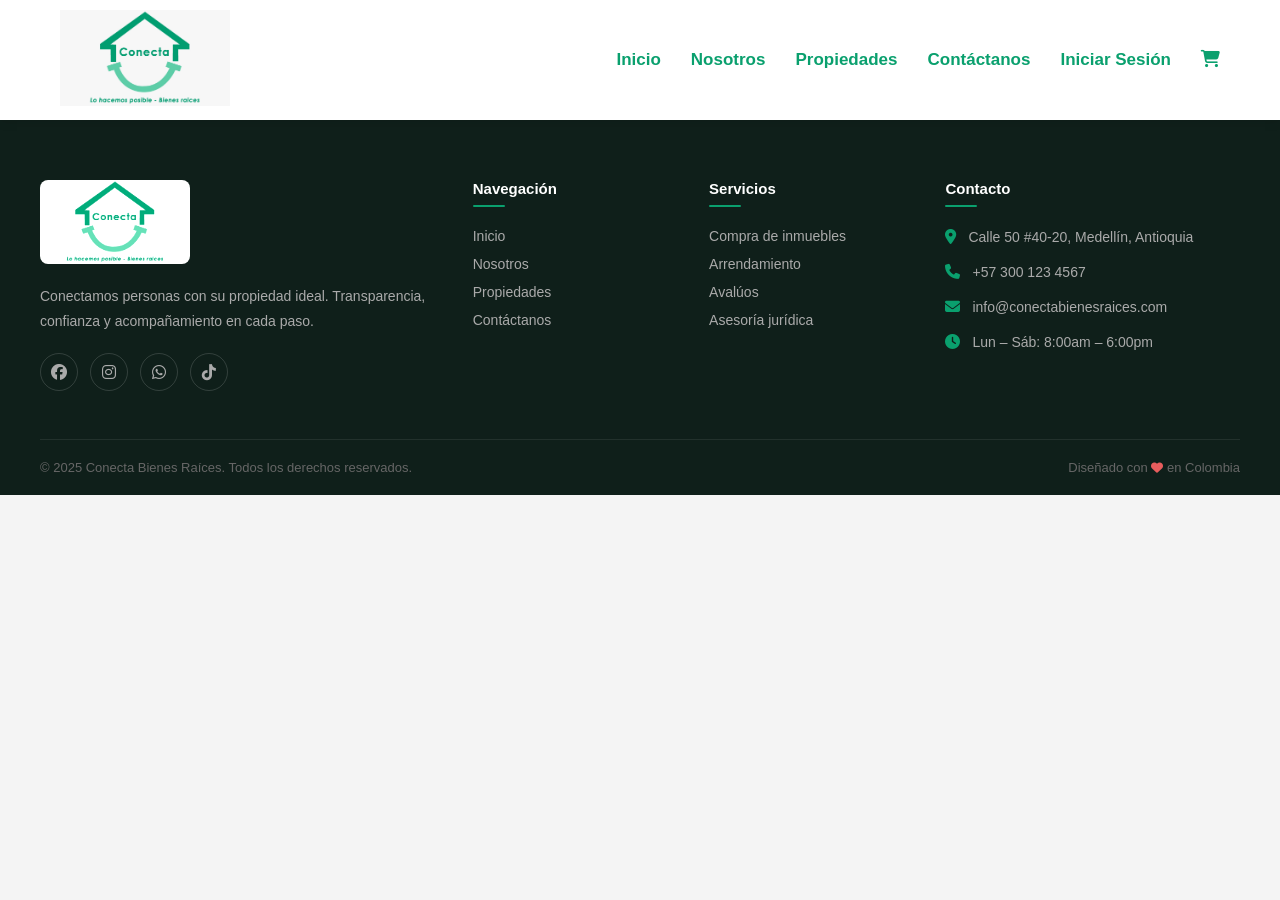
==== nosotros.html @ 2fdbe21c "first commit" ====
<!DOCTYPE html>
<html lang="es">

<head>
    <meta charset="UTF-8">
    <meta name="viewport" content="width=device-width, initial-scale=1.0">
    <title>Conecta Bienes Raíces</title>

    <!-- CSS -->
    <link rel="stylesheet" href="/Contactanos/contactanos.css">
    <!-- GLOBAL -->
    <link rel="stylesheet" href="/Assets/global.css">
    <!-- ICONOS -->
    <link rel="stylesheet"
        href="https://cdnjs.cloudflare.com/ajax/libs/font-awesome/6.5.1/css/all.min.css">
    <!--Favicon-->
    <link rel="icon" href="/Assets/IMG/Logo.jpeg" type="image/x-icon">
</head>

<body>
<!--Navbar-->
<div id="navbar"></div>

<!--Aqui va el contenido de la página de "Nosotros"-->



<!-- FOOTER -->
<div id="footer"></div>
<!--Script nosotros-->    
<script src="nosotros.js"></script>  
<!--Script global--> 
<script src="/Assets/global.js"></script>
</body>
</html>
---- Contactanos/contactanos.css ----
* {
margin: 0;
    padding: 0;
    box-sizing: border-box;
    font-family: Arial, Helvetica, sans-serif;
}

body {
    background: #f4f4f4;
}

/* WHATSAPP FLOTANTE */
.whatsapp-flotante {
    position: fixed;
    bottom: 30px;
    right: 30px;
    width: 58px;
    height: 58px;
    background: #25d366;
    color: white;
    border-radius: 50%;
    display: flex;
    align-items: center;
    justify-content: center;
    font-size: 30px;
    box-shadow: 0 4px 16px rgba(37, 211, 102, 0.45);
    text-decoration: none;
    z-index: 9999;
    transition: transform 0.3s, box-shadow 0.3s;
    animation: waPulse 2s infinite;
}

.whatsapp-flotante:hover {
    transform: scale(1.12);
    box-shadow: 0 6px 24px rgba(37, 211, 102, 0.6);
}

/* ANIMACIÓN PULSO */
@keyframes waPulse {
    0%   { box-shadow: 0 0 0 0 rgba(37, 211, 102, 0.5); }
    70%  { box-shadow: 0 0 0 14px rgba(37, 211, 102, 0); }
    100% { box-shadow: 0 0 0 0 rgba(37, 211, 102, 0); }
}

.section-wrapper {
  background: #ffffff;
  border-radius: 16px;
  border: 1px solid #e2e0d8;
  max-width: 860px;
  width: calc(100% - 40px);   /* respeta padding lateral */
  overflow: hidden;
  box-shadow: 0 2px 24px rgba(0,0,0,0.06);
  margin: 60px auto 60px;     /* ← esto es lo que faltaba */
}

    /* ── TOP: photo + info ── */
    .top-grid {
      display: grid;
      grid-template-columns: 1fr 1fr;
    }

    .photo-side {
      background: linear-gradient(160deg, #1e3a2f 0%, #2d5a45 60%, #3a7a5c 100%);
      min-height: 300px;
      display: flex;
      align-items: center;
      justify-content: center;
    }

    .photo-side img {
      width: 100%;
      height: 100%;
      object-fit: cover;
      display: block;
    }

    .photo-placeholder {
      display: flex;
      flex-direction: column;
      align-items: center;
      gap: 12px;
      opacity: 0.35;
    }

    .photo-placeholder svg {
      width: 72px;
      height: 72px;
      stroke: #fff;
      fill: none;
      stroke-width: 1.5;
      stroke-linecap: round;
      stroke-linejoin: round;
    }

    .photo-placeholder span {
      color: #fff;
      font-size: 13px;
      letter-spacing: 0.06em;
    }

    .info-side {
      padding: 40px 36px;
      display: flex;
      flex-direction: column;
      justify-content: center;
      gap: 22px;
    }

    .info-title {
      font-family: 'Playfair Display', serif;
      font-size: 26px;
      font-weight: 600;
      color: #1a1a18;
      line-height: 1.2;
      margin-bottom: 4px;
    }

    .contact-row {
      display: flex;
      align-items: flex-start;
      gap: 14px;
    }

    .contact-icon {
      width: 40px;
      height: 40px;
      border-radius: 50%;
      border: 1px solid #e2e0d8;
      background: #f5f4f0;
      display: flex;
      align-items: center;
      justify-content: center;
      flex-shrink: 0;
    }

    .contact-icon svg {
      width: 20px;
      height: 20px;
      stroke: #1a5c3a;
      fill: none;
      stroke-width: 1.8;
      stroke-linecap: round;
      stroke-linejoin: round;
    }

    .contact-text strong {
      display: block;
      font-size: 13px;
      font-weight: 500;
      color: #1a1a18;
      margin-bottom: 2px;
    }

    .contact-text span {
      font-size: 13px;
      color: #6b6a66;
      line-height: 1.6;
    }

    /* ── DIVIDER ── */
    .divider {
      height: 1px;
      background: #e2e0d8;
      margin: 0 36px;
    }

    /* ── FORM SECTION ── */
    .form-section {
      padding: 32px 36px 36px;
    }

    .form-title {
      font-family: 'Playfair Display', serif;
      font-size: 19px;
      font-weight: 500;
      color: #1a1a18;
      text-align: center;
      margin-bottom: 24px;
      display: flex;
      align-items: center;
      justify-content: center;
      gap: 10px;
    }

    .form-title::before,
    .form-title::after {
      content: '';
      display: inline-block;
      width: 8px;
      height: 8px;
      border-radius: 50%;
      background: #1a5c3a;
      flex-shrink: 0;
    }

    .fields-row {
      display: grid;
      grid-template-columns: repeat(4, 1fr);
      gap: 12px;
      margin-bottom: 12px;
    }

    .form-input,
    .form-textarea {
      width: 100%;
      padding: 10px 14px;
      font-family: 'DM Sans', sans-serif;
      font-size: 14px;
      color: #1a1a18;
      background: #ffffff;
      border: 1px solid #d4d2ca;
      border-radius: 8px;
      outline: none;
      transition: border-color 0.15s, box-shadow 0.15s;
    }

    .form-input::placeholder,
    .form-textarea::placeholder {
      color: #aba9a2;
    }

    .form-input:focus,
    .form-textarea:focus {
      border-color: #1a5c3a;
      box-shadow: 0 0 0 3px rgba(26, 92, 58, 0.1);
    }

    .form-textarea {
      resize: vertical;
      min-height: 100px;
      margin-bottom: 16px;
      display: block;
    }

    .form-footer {
      display: flex;
      align-items: center;
      justify-content: space-between;
      gap: 12px;
      flex-wrap: wrap;
    }

    .checkbox-label {
      display: flex;
      align-items: center;
      gap: 10px;
      font-size: 13px;
      color: #6b6a66;
      cursor: pointer;
      user-select: none;
    }

    .checkbox-label input[type="checkbox"] {
      width: 16px;
      height: 16px;
      accent-color: #1a5c3a;
      cursor: pointer;
      flex-shrink: 0;
    }

    .submit-btn {
      padding: 11px 28px;
      background: #1a5c3a;
      color: #ffffff;
      border: none;
      border-radius: 8px;
      font-family: 'DM Sans', sans-serif;
      font-size: 14px;
      font-weight: 500;
      cursor: pointer;
      transition: background 0.15s, transform 0.1s;
      white-space: nowrap;
    }

    .submit-btn:hover {
      background: #155230;
    }

    .submit-btn:active {
      transform: scale(0.98);
    }

    /* ── RESPONSIVE ── */
    @media (max-width: 680px) {
      .top-grid {
        grid-template-columns: 1fr;
      }

      .photo-side {
        min-height: 180px;
      }

      .info-side {
        padding: 28px 24px;
      }

      .divider {
        margin: 0 24px;
      }

      .form-section {
        padding: 24px 24px 28px;
      }

      .fields-row {
        grid-template-columns: 1fr 1fr;
      }

      .form-footer {
        flex-direction: column;
        align-items: flex-start;
      }

      .submit-btn {
        width: 100%;
        text-align: center;
      }
    }

    @media (max-width: 420px) {
      .fields-row {
        grid-template-columns: 1fr;
      }
    }
---- Assets/global.css ----
* {
margin: 0;
    padding: 0;
    box-sizing: border-box;
    font-family: Arial, Helvetica, sans-serif;
}

body {
    background: #f4f4f4;
}

/* NAVBAR */
.navbar {
    width: 100%;
    background: white;
    box-shadow: 0 2px 10px rgba(0, 0, 0, 0.1);
    position: relative;
    z-index: 1000;
}

.nav-container {
    max-width: 1200px;
    margin: auto;
    padding: 10px 20px;

    display: flex;
    justify-content: space-between;
    align-items: center;
}

/* LOGO */
.logo img {
    width: 170px;
    height: auto;
}

/* MENÚ */
.nav-menu {
    display: flex;
    align-items: center;
    gap: 30px;
}

.nav-menu a {
    text-decoration: none;
    color: #0aa06e;
    font-size: 17px;
    font-weight: 600;
    transition: 0.3s;
}

.nav-menu a:hover {
    color: #067d57;
}

/* CARRITO */
.cart {
    font-size: 22px;
}
/* BOTÓN HAMBURGUESA */
.menu-toggle {
    display: none;
    font-size: 28px;
    color: #0aa06e;
    cursor: pointer;
}

/* RESPONSIVE */
@media (max-width: 768px) {

    .menu-toggle {
        display: block;
    }

    .nav-menu {
        position: absolute;
        top: 90px;
        left: 0;
        width: 100%;
                background: white;

        flex-direction: column;
        align-items: center;
        gap: 20px;

        padding: 20px 0;

        display: none;
    }

    .nav-menu.active {
        display: flex;
    }

    .logo img {
        width: 140px;
    }
}

/* WHATSAPP FLOTANTE */
.whatsapp-flotante {
    position: fixed;
    bottom: 30px;
    right: 30px;
    width: 58px;
    height: 58px;
    background: #25d366;
    color: white;
    border-radius: 50%;
    display: flex;
    align-items: center;
    justify-content: center;
    font-size: 30px;
    box-shadow: 0 4px 16px rgba(37, 211, 102, 0.45);
    text-decoration: none;
    z-index: 9999;
    transition: transform 0.3s, box-shadow 0.3s;
    animation: waPulse 2s infinite;
}

.whatsapp-flotante:hover {
    transform: scale(1.12);
    box-shadow: 0 6px 24px rgba(37, 211, 102, 0.6);
}

/* ANIMACIÓN PULSO */
@keyframes waPulse {
    0%   { box-shadow: 0 0 0 0 rgba(37, 211, 102, 0.5); }
    70%  { box-shadow: 0 0 0 14px rgba(37, 211, 102, 0); }
    100% { box-shadow: 0 0 0 0 rgba(37, 211, 102, 0); }
}


/* FOOTER */
.footer {
    background: #0f1f1a;
    color: #ccc;
    padding: 60px 20px 0;
    font-family: Arial, Helvetica, sans-serif;
}

.footer-container {
    max-width: 1200px;
    margin: 0 auto;
    display: grid;
    grid-template-columns: 2fr 1fr 1fr 1.5fr;
    gap: 40px;
    padding-bottom: 48px;
    border-bottom: 1px solid rgba(255, 255, 255, 0.08);
}

/* LOGO */
.footer-logo {
    width: 150px;
    height: auto;
    margin-bottom: 16px;
    border-radius: 8px;
    filter: brightness(1.1);
}

.footer-desc {
    font-size: 14px;
    line-height: 1.75;
    color: #aaa;
    margin-bottom: 20px;
}

/* REDES SOCIALES */
.footer-redes {
    display: flex;
    gap: 12px;
}

.footer-redes a {
    width: 38px;
    height: 38px;
    border-radius: 50%;
    border: 1px solid rgba(255, 255, 255, 0.15);
    display: flex;
    align-items: center;
    justify-content: center;
    color: #aaa;
    font-size: 16px;
    text-decoration: none;
    transition: background 0.3s, color 0.3s, border-color 0.3s;
}

.footer-redes a:hover {
    background: #0aa06e;
    color: white;
    border-color: #0aa06e;
}

/* TÍTULOS */
.footer-heading {
    font-size: 15px;
    font-weight: 700;
    color: white;
    margin-bottom: 20px;
    position: relative;
    padding-bottom: 10px;
}

.footer-heading::after {
    content: '';
    position: absolute;
    bottom: 0;
    left: 0;
    width: 32px;
    height: 2px;
    background: #0aa06e;
    border-radius: 2px;
}

/* LINKS */
.footer-links {
    list-style: none;
    display: flex;
    flex-direction: column;
    gap: 10px;
}

.footer-links a {
    text-decoration: none;
    color: #aaa;
    font-size: 14px;
    transition: color 0.25s, padding-left 0.25s;
    display: inline-block;
}

.footer-links a:hover {
    color: #0aa06e;
    padding-left: 6px;
}

/* CONTACTO */
.footer-contacto {
    list-style: none;
    display: flex;
    flex-direction: column;
    gap: 14px;
}

.footer-contacto li {
    display: flex;
    align-items: flex-start;
    gap: 12px;
    font-size: 14px;
    color: #aaa;
    line-height: 1.5;
}

.footer-contacto i {
    color: #0aa06e;
    font-size: 15px;
    margin-top: 2px;
    flex-shrink: 0;
}

/* BARRA INFERIOR */
.footer-bottom {
    max-width: 1200px;
    margin: 0 auto;
    padding: 20px 0;
    display: flex;
    justify-content: space-between;
    align-items: center;
    font-size: 13px;
    color: #666;
    flex-wrap: wrap;
    gap: 8px;
}

.footer-bottom i {
    color: #e85d5d;
    font-size: 12px;
}

/* RESPONSIVE */
@media (max-width: 900px) {
    .footer-container {
        grid-template-columns: 1fr 1fr;
    }
}

@media (max-width: 560px) {
    .footer-container {
        grid-template-columns: 1fr;
    }

    .footer-bottom {
        flex-direction: column;
        text-align: center;
    }
}
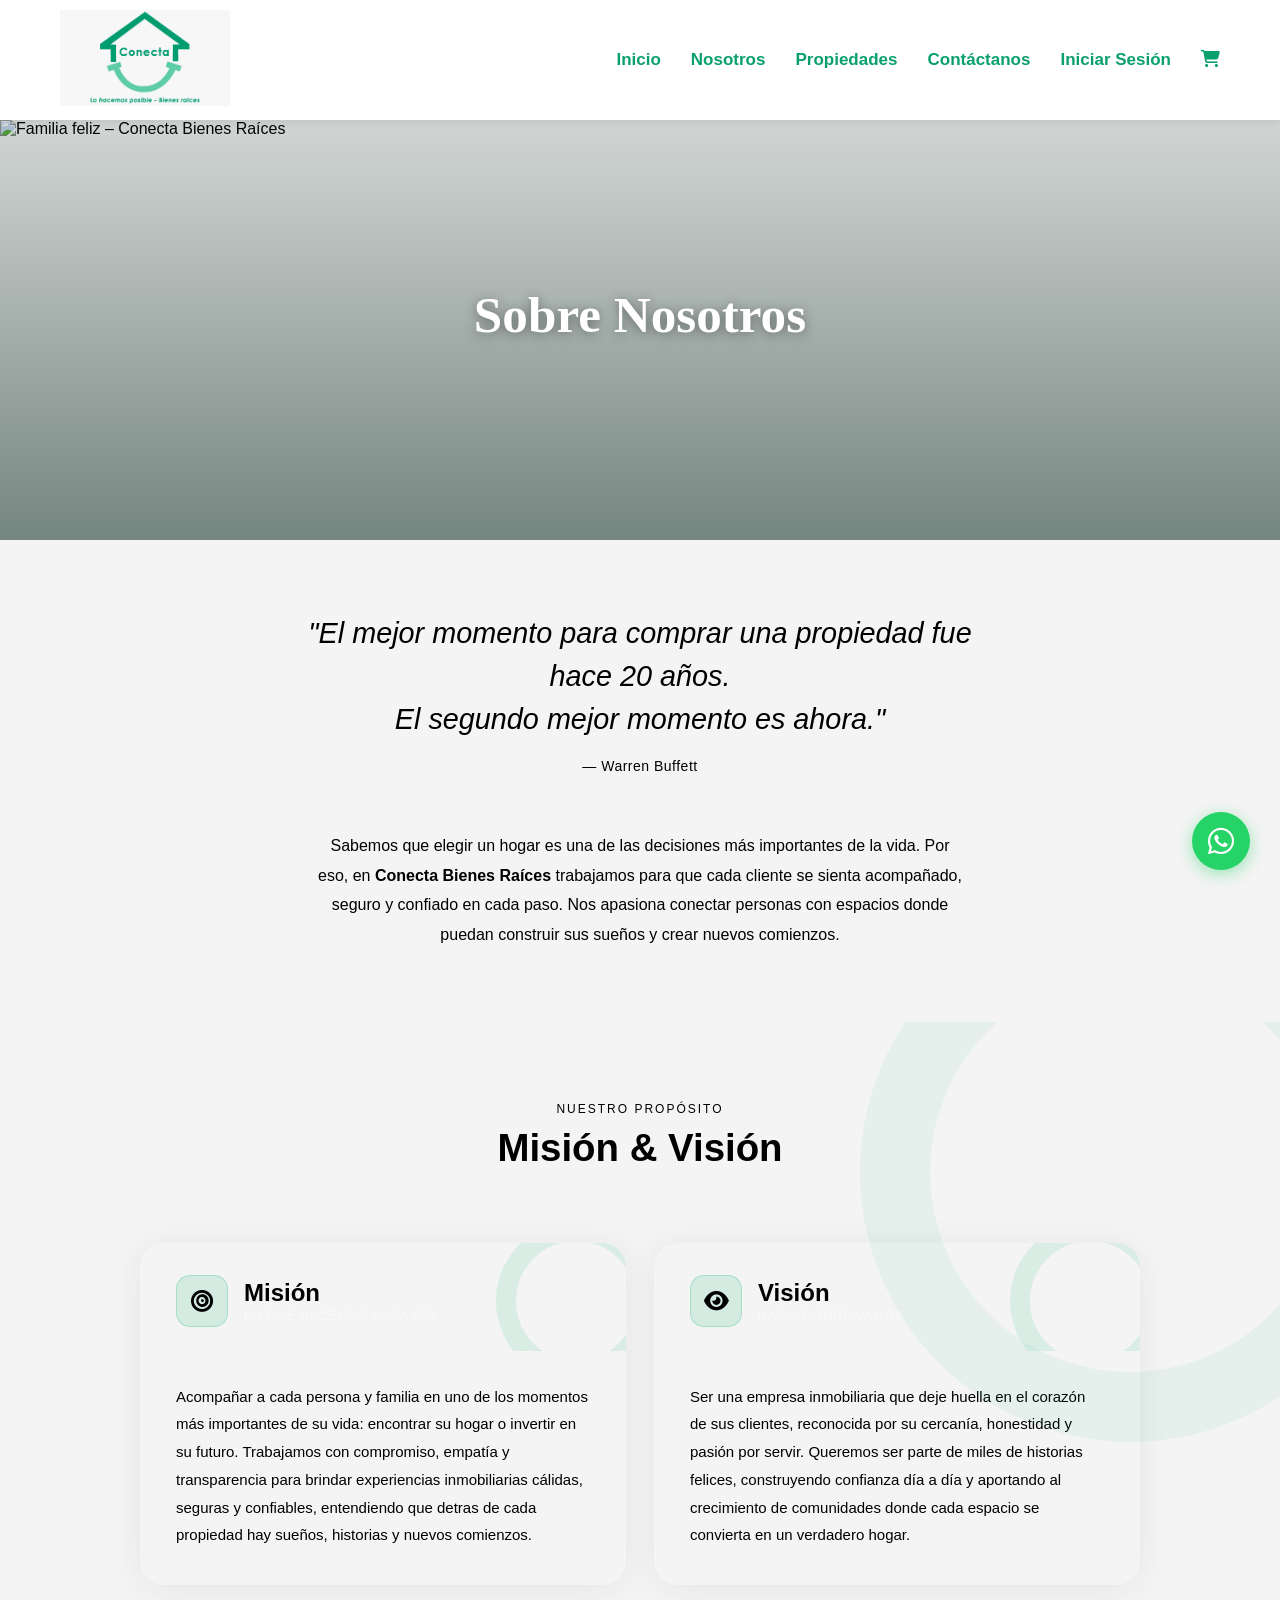
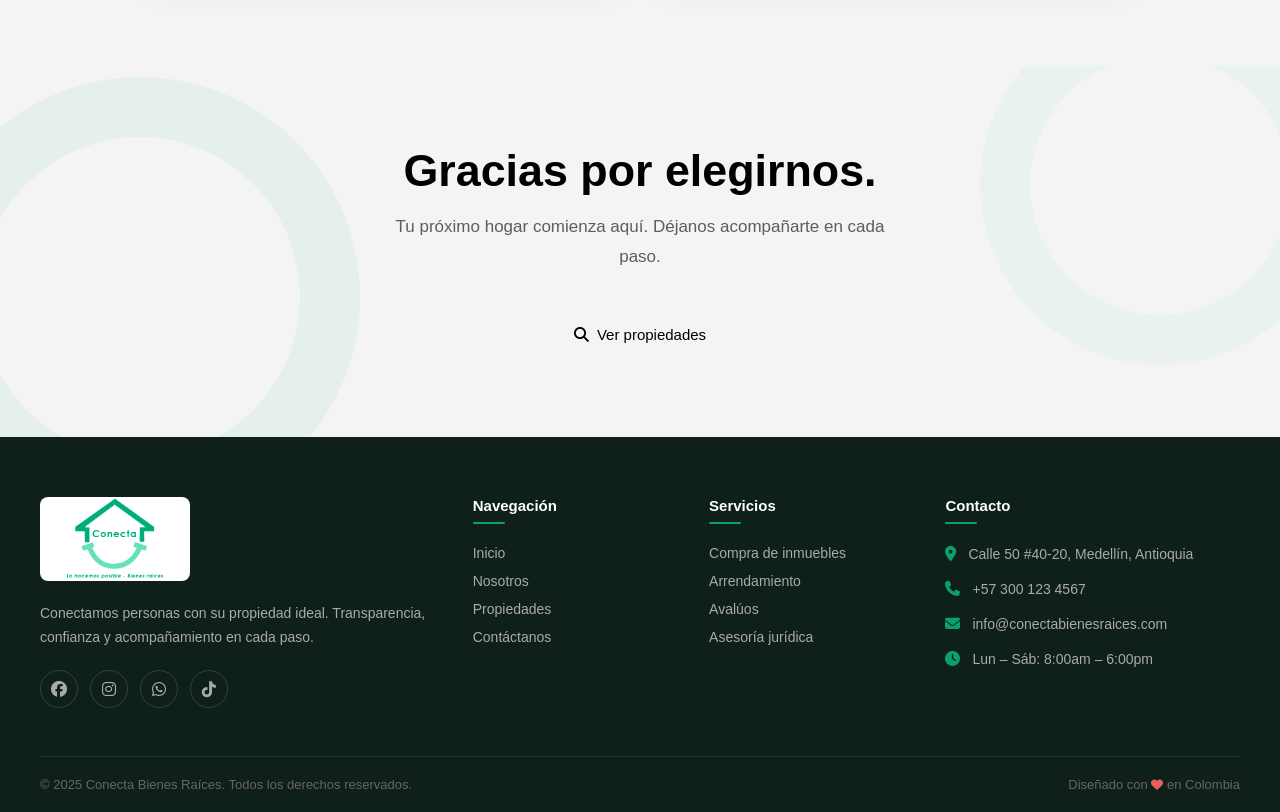
==== commit aad220dc: "First commit" ====
--- a/nosotros.html
+++ b/nosotros.html
@@ -7,7 +7,7 @@
     <title>Conecta Bienes Raíces</title>
 
     <!-- CSS -->
-    <link rel="stylesheet" href="/Contactanos/contactanos.css">
+    <link rel="stylesheet" href="/Nosotros/style.css">
     <!-- GLOBAL -->
     <link rel="stylesheet" href="/Assets/global.css">
     <!-- ICONOS -->
@@ -22,13 +22,99 @@
 <div id="navbar"></div>
 
 <!--Aqui va el contenido de la página de "Nosotros"-->
+  <!-- HERO FOTO -->
+  <div class="hero-foto">
+    <img src="https://images.unsplash.com/photo-1529156069898-49953e39b3ac?w=1400&q=80" alt="Familia feliz – Conecta Bienes Raíces"/>
+    <div class="hero-foto-text">
+      <h1 class="fade-up">Sobre Nosotros</h1>
+      <span class="linea fade-up d1"></span>
+    </div>
+  </div>
+  <!---->
+  <!-- FRASE -->
+  <section class="frase-section">
+    <blockquote class="fade-up">
+      "El mejor momento para comprar una propiedad fue hace 20 años.<br>
+      El segundo mejor momento es ahora."
+    </blockquote>
+    <cite class="fade-up d1">— Warren Buffett</cite>
+  </section>
 
+  <!-- INTRO -->
+  <div class="intro-section fade-up d2">
+    <p>
+      Sabemos que elegir un hogar es una de las decisiones más importantes de la vida.
+      Por eso, en <strong>Conecta Bienes Raíces</strong> trabajamos para que cada cliente se sienta
+      acompañado, seguro y confiado en cada paso. Nos apasiona conectar personas con espacios
+      donde puedan construir sus sueños y crear nuevos comienzos.
+    </p>
+  </div>
 
+  <!-- MISIÓN Y VISIÓN -->
+  <section class="mv-section">
+    <p class="mv-label">Nuestro propósito</p>
+    <h2 class="mv-titulo">Misión &amp; Visión</h2>
 
-<!-- FOOTER -->
+    <div class="mv-grid">
+
+      <!-- MISIÓN -->
+      <div class="mv-card fade-up d1">
+        <div class="mv-card-header">
+          <div class="mv-card-icon"><i class="fas fa-bullseye"></i></div>
+          <div>
+            <h3>Misión</h3>
+            <p>Lo que hacemos cada día</p>
+          </div>
+        </div>
+        <div class="mv-card-body">
+          <p>
+            Acompañar a cada persona y familia en uno de los momentos más importantes de su vida:
+            encontrar su hogar o invertir en su futuro. Trabajamos con compromiso, empatía y
+            transparencia para brindar experiencias inmobiliarias cálidas, seguras y confiables,
+            entendiendo que detras de cada propiedad hay sueños, historias y nuevos comienzos. 
+          </p>
+          
+        </div>
+      </div>
+
+      <!-- VISIÓN -->
+      <div class="mv-card fade-up d2">
+        <div class="mv-card-header">
+          <div class="mv-card-icon"><i class="fas fa-eye"></i></div>
+          <div>
+            <h3>Visión</h3>
+            <p>Hacia dónde vamos</p>
+          </div>
+        </div>
+        <div class="mv-card-body">
+          <p>
+            Ser una empresa inmobiliaria que deje huella en el corazón de sus clientes, reconocida
+            por su cercanía, honestidad y pasión por servir. Queremos ser parte de miles de
+            historias felices, construyendo confianza día a día y aportando al crecimiento de
+            comunidades donde cada espacio se convierta en un verdadero hogar.
+          </p>
+        </div>
+      </div>
+
+    </div>
+  </section>
+
+  <!-- GRACIAS -->
+  <section class="gracias-section">
+    <h2 class="fade-up">Gracias por <em>elegirnos.</em></h2>
+    <p class="fade-up d1">Tu próximo hogar comienza aquí. Déjanos acompañarte en cada paso.</p>
+    <div class="gracias-btns fade-up d2">
+      <a href="propiedades.html" class="btn-prim"><i class="fas fa-search"></i> Ver propiedades</a>
+    </div>
+  </section>
+
 <div id="footer"></div>
+<!-- WHATSAPP FLOTANTE -->
+    <a href="https://wa.me/573234924247" target="_blank" class="whatsapp-flotante">
+        <i class="fa-brands fa-whatsapp"></i>
+    </a>
 <!--Script nosotros-->    
-<script src="nosotros.js"></script>  
+<script src="/Nosotros/nosotros.js"></script>  
 <!--Script global--> 
 <script src="/Assets/global.js"></script>
 </body>
--- a/Nosotros/style.css
+++ b/Nosotros/style.css
@@ -0,0 +1,216 @@
+/* HERO imagen grupo */
+    .hero-foto {
+        margin-top: 0;        /* ← quita el espacio gris de arriba */
+        width: 100%;
+        height: 420px;
+        overflow: hidden;
+        position: relative;
+    }
+    .hero-foto img {
+      width: 100%; height: 100%; object-fit: cover; object-position: center 30%;
+      display: block;
+    }
+    .hero-foto::after {
+      content: '';
+      position: absolute; inset: 0;
+      background: linear-gradient(to bottom, rgba(13,43,34,0.15) 0%, rgba(13,43,34,0.55) 100%);
+    }
+    .hero-foto-text {
+        position: absolute;
+        bottom: 50%;              /* ← centra verticalmente */
+        transform: translateY(50%);
+        left: 0;
+        right: 0;
+        text-align: center;
+        z-index: 2;
+        padding: 0 5%;
+    }
+    .hero-foto-text h1 {
+        font-family: 'Playfair Display', serif;
+        font-size: clamp(2rem, 5vw, 3.2rem);
+        color: #ffffff;
+        line-height: 1.15;
+        margin-bottom: 10px;
+        text-shadow: 0 2px 12px rgba(0,0,0,0.4);   /* ← mejor legibilidad */
+    }
+    .hero-foto-text .linea {
+      display: inline-block; width: 56px; height: 3px;
+      background: var(--verde-acento); border-radius: 2px;
+    }
+
+    /* FRASE WARREN BUFFET */
+    .frase-section {
+      padding: 72px 5% 56px;
+      text-align: center;
+      background: var(--blanco);
+      position: relative;
+    }
+    .frase-section::before {
+        display: none;
+    }
+    .frase-section blockquote {
+      font-family: var(--font-display);
+      font-size: clamp(1.2rem, 2.5vw, 1.8rem);
+      color: var(--verde-oscuro);
+      line-height: 1.5;
+      max-width: 700px; margin: 0 auto 16px;
+      position: relative; z-index: 1;
+      font-style: italic;
+    }
+    .frase-section cite {
+      font-style: normal; font-size: 14px;
+      color: var(--verde-acento); font-weight: 500; letter-spacing: 0.5px;
+    }
+
+    /* INTRO PÁRRAFO */
+    .intro-section {
+      padding: 0 5% 72px;
+      max-width: 780px; margin: 0 auto;
+      text-align: center;
+    }
+    .intro-section p {
+      font-size: 16px; color: var(--gris-texto); line-height: 1.85;
+    }
+
+    /* MISIÓN VISIÓN */
+    .mv-section {
+      padding: 80px 5%;
+      background: var(--gris-claro);
+      position: relative;
+      overflow: hidden;
+    }
+    .mv-section::before {
+      content: '';
+      position: absolute; top: -120px; right: -120px;
+      width: 400px; height: 400px;
+      border: 70px solid rgba(29,184,122,0.07);
+      border-radius: 50%;
+    }
+
+    .mv-label {
+      text-align: center;
+      font-size: 12px; font-weight: 500; letter-spacing: 2px;
+      text-transform: uppercase; color: var(--verde-acento);
+      margin-bottom: 10px;
+    }
+    .mv-titulo {
+      text-align: center;
+      font-family: var(--font-display);
+      font-size: clamp(1.8rem, 3vw, 2.6rem);
+      color: var(--verde-oscuro);
+      margin-bottom: 56px;
+      position: relative;
+    }
+    .mv-titulo::after {
+      content: '';
+      display: block; width: 48px; height: 3px;
+      background: var(--verde-acento);
+      margin: 14px auto 0;
+      border-radius: 2px;
+    }
+
+    .mv-grid {
+      display: grid;
+      grid-template-columns: 1fr 1fr;
+      gap: 28px;
+      max-width: 1000px; margin: 0 auto;
+    }
+    @media(max-width:700px){ .mv-grid { grid-template-columns: 1fr; } }
+
+    .mv-card {
+      background: var(--blanco);
+      border-radius: 24px;
+      overflow: hidden;
+      box-shadow: 0 4px 32px rgba(13,43,34,0.07);
+      display: flex; flex-direction: column;
+      transition: transform .3s, box-shadow .3s;
+    }
+    .mv-card:hover {
+      transform: translateY(-6px);
+      box-shadow: 0 16px 56px rgba(13,43,34,0.13);
+    }
+
+    .mv-card-header {
+      padding: 32px 36px 24px;
+      background: var(--verde-oscuro);
+      display: flex; align-items: center; gap: 16px;
+      position: relative; overflow: hidden;
+    }
+    .mv-card-header::after {
+      content: '';
+      position: absolute; bottom: -30px; right: -30px;
+      width: 120px; height: 120px;
+      border: 20px solid rgba(29,184,122,0.12);
+      border-radius: 50%;
+    }
+    .mv-card-icon {
+      width: 52px; height: 52px; border-radius: 14px;
+      background: rgba(29,184,122,0.15);
+      border: 1px solid rgba(29,184,122,0.25);
+      display: flex; align-items: center; justify-content: center;
+      flex-shrink: 0;
+    }
+    .mv-card-icon i { color: var(--verde-acento); font-size: 22px; }
+    .mv-card-header h3 {
+      font-family: var(--font-display);
+      font-size: 1.5rem; color: var(--blanco); font-weight: 700;
+    }
+    .mv-card-header p {
+      font-size: 12px; color: rgba(255,255,255,0.45);
+      letter-spacing: 1px; text-transform: uppercase; margin-top: 2px;
+    }
+
+    .mv-card-body {
+      padding: 32px 36px 36px;
+      flex: 1; display: flex; flex-direction: column; gap: 18px;
+    }
+    .mv-card-body > p {
+      font-size: 15px; color: var(--gris-texto); line-height: 1.85;
+    }
+
+    /* GRACIAS */
+    .gracias-section {
+      padding: 80px 5%;
+      background: var(--verde-oscuro);
+      text-align: center;
+      position: relative; overflow: hidden;
+    }
+    .gracias-section::before {
+      content: '';
+      position: absolute; left: -80px; bottom: -80px;
+      width: 320px; height: 320px;
+      border: 60px solid rgba(29,184,122,0.07);
+      border-radius: 50%;
+    }
+    .gracias-section::after {
+      content: '';
+      position: absolute; right: -60px; top: -60px;
+      width: 260px; height: 260px;
+      border: 50px solid rgba(29,184,122,0.05);
+      border-radius: 50%;
+    }
+    .gracias-section h2 {
+      font-family: var(--font-display);
+      font-size: clamp(1.8rem, 4vw, 2.8rem);
+      color: var(--blanco); margin-bottom: 16px;
+      position: relative; z-index: 1;
+    }
+    .gracias-section h2 em { font-style: normal; color: var(--verde-acento); }
+    .gracias-section p {
+      font-size: 17px; color: rgba(14, 13, 13, 0.65);
+      max-width: 520px; margin: 0 auto 40px; line-height: 1.75;
+      position: relative; z-index: 1;
+    }
+    .gracias-btns {
+      display: flex; gap: 16px; justify-content: center; flex-wrap: wrap;
+      position: relative; z-index: 1;
+    }
+    .btn-prim {
+      background: var(--verde-acento); color: var(--blanco);
+      padding: 14px 32px; border-radius: 10px; font-size: 15px; font-weight: 500;
+      text-decoration: none; display: inline-flex; align-items: center; gap: 8px;
+      transition: background .2s, transform .2s;
+    }
+    .btn-prim:hover { background: #17a36c; transform: translateY(-2px); }
+    
+    .btn-sec:hover { border-color: var(--verde-acento); color: var(--verde-acento); }
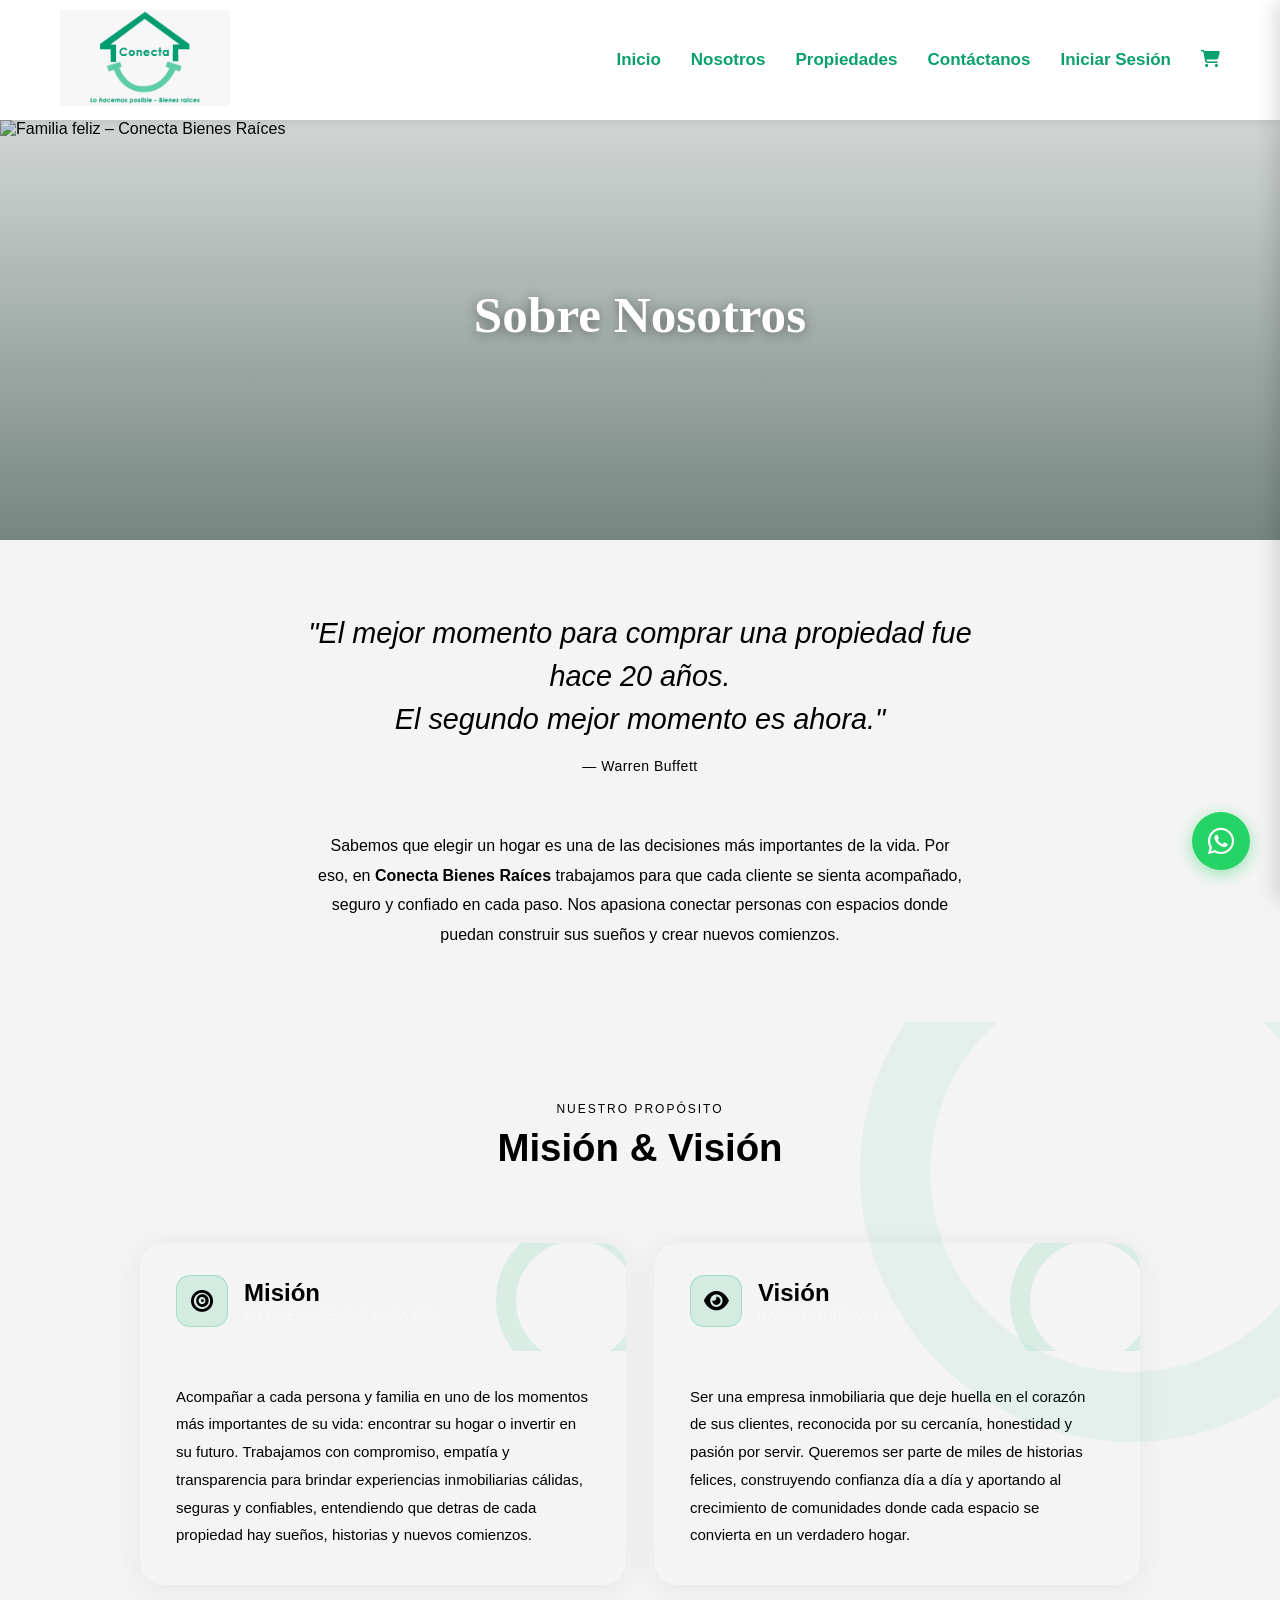
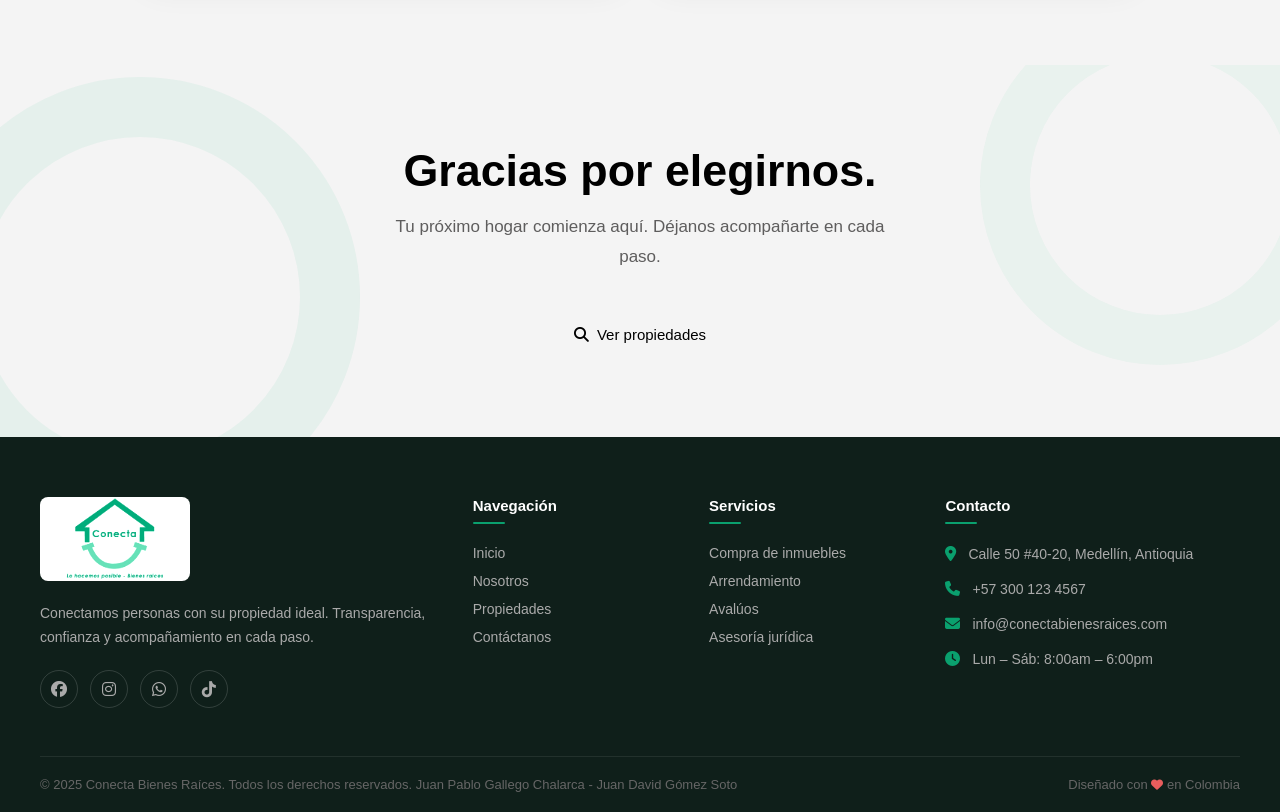
==== commit b08e5e78: "nuevos cambios" ====
--- a/nosotros.html
+++ b/nosotros.html
@@ -117,5 +117,6 @@
 <script src="/Nosotros/nosotros.js"></script>  
 <!--Script global--> 
 <script src="/Assets/global.js"></script>
+<script src="/Assets/carrito.js"></script>
 </body>
 </html>
--- a/Nosotros/style.css
+++ b/Nosotros/style.css
@@ -214,3 +214,4 @@
     .btn-prim:hover { background: #17a36c; transform: translateY(-2px); }
     
     .btn-sec:hover { border-color: var(--verde-acento); color: var(--verde-acento); }
+
--- a/Assets/global.css
+++ b/Assets/global.css
@@ -130,6 +130,142 @@
     100% { box-shadow: 0 0 0 0 rgba(37, 211, 102, 0); }
 }
 
+.cart {
+    position: relative;  /* ← esto es todo lo que falta */
+}
+/* ── CARRITO OVERLAY ── */
+#carrito-overlay {
+    display: none;
+    position: fixed;
+    inset: 0;
+    background: rgba(0,0,0,0.4);
+    z-index: 999;
+}
+#carrito-overlay.activo { display: block; }
+
+/* ── PANEL LATERAL ── */
+#carrito-panel {
+    position: fixed;
+    top: 0; right: 0;
+    width: 380px;
+    max-width: 100vw;
+    height: 100vh;
+    background: white;
+    z-index: 1000;
+    display: flex;
+    flex-direction: column;
+    transform: translateX(100%);
+    transition: transform 0.3s ease;
+    box-shadow: -4px 0 20px rgba(0,0,0,0.15);
+}
+#carrito-panel.abierto { transform: translateX(0); }
+
+.carrito-header {
+    display: flex;
+    align-items: center;
+    justify-content: space-between;
+    padding: 20px;
+    border-bottom: 1px solid #eee;
+}
+.carrito-header h2 {
+    font-size: 18px;
+    font-weight: 700;
+    display: flex;
+    align-items: center;
+    gap: 8px;
+    color: #1a1a1a;
+}
+.carrito-cerrar {
+    background: none;
+    border: none;
+    font-size: 20px;
+    cursor: pointer;
+    color: #555;
+}
+
+#carrito-lista {
+    flex: 1;
+    overflow-y: auto;
+    padding: 16px;
+}
+
+.carrito-vacio {
+    text-align: center;
+    color: #aaa;
+    margin-top: 60px;
+}
+.carrito-vacio i {
+    font-size: 48px;
+    margin-bottom: 12px;
+    display: block;
+}
+
+.carrito-item {
+    display: flex;
+    gap: 12px;
+    align-items: center;
+    padding: 12px 0;
+    border-bottom: 1px solid #f0f0f0;
+}
+.carrito-item img {
+    width: 70px;
+    height: 55px;
+    object-fit: cover;
+    border-radius: 8px;
+    flex-shrink: 0;
+}
+.carrito-item-info { flex: 1; }
+.ci-titulo { font-size: 14px; font-weight: 600; margin-bottom: 2px; color: #1a1a1a; }
+.ci-precio { font-size: 13px; font-weight: 700; color: #2E6311; margin-bottom: 2px; }
+.ci-ciudad { font-size: 12px; color: #888; display: flex; align-items: center; gap: 4px; }
+
+.ci-eliminar {
+    background: none;
+    border: none;
+    color: #cc3333;
+    font-size: 16px;
+    cursor: pointer;
+    padding: 6px;
+    flex-shrink: 0;
+}
+.ci-eliminar:hover { color: #aa0000; }
+
+#carrito-footer {
+    padding: 16px;
+    border-top: 1px solid #eee;
+}
+.btn-wsp-carrito {
+    width: 100%;
+    padding: 14px;
+    background: #25d366;
+    color: white;
+    border: none;
+    border-radius: 10px;
+    font-size: 15px;
+    font-weight: 600;
+    cursor: pointer;
+    display: flex;
+    align-items: center;
+    justify-content: center;
+    gap: 8px;
+    transition: background 0.3s;
+}
+.btn-wsp-carrito:hover { background: #1ebe5d; }
+
+
+#carrito-contador {
+    position: absolute;
+    top: -6px; right: -19px;
+    background: #2E6311;
+    color: white;
+    font-size: 10px;
+    font-weight: 700;
+    width: 18px; height: 18px;
+    border-radius: 50%;
+    display: none;
+    align-items: center;
+    justify-content: center;
+}
 
 /* FOOTER */
 .footer {
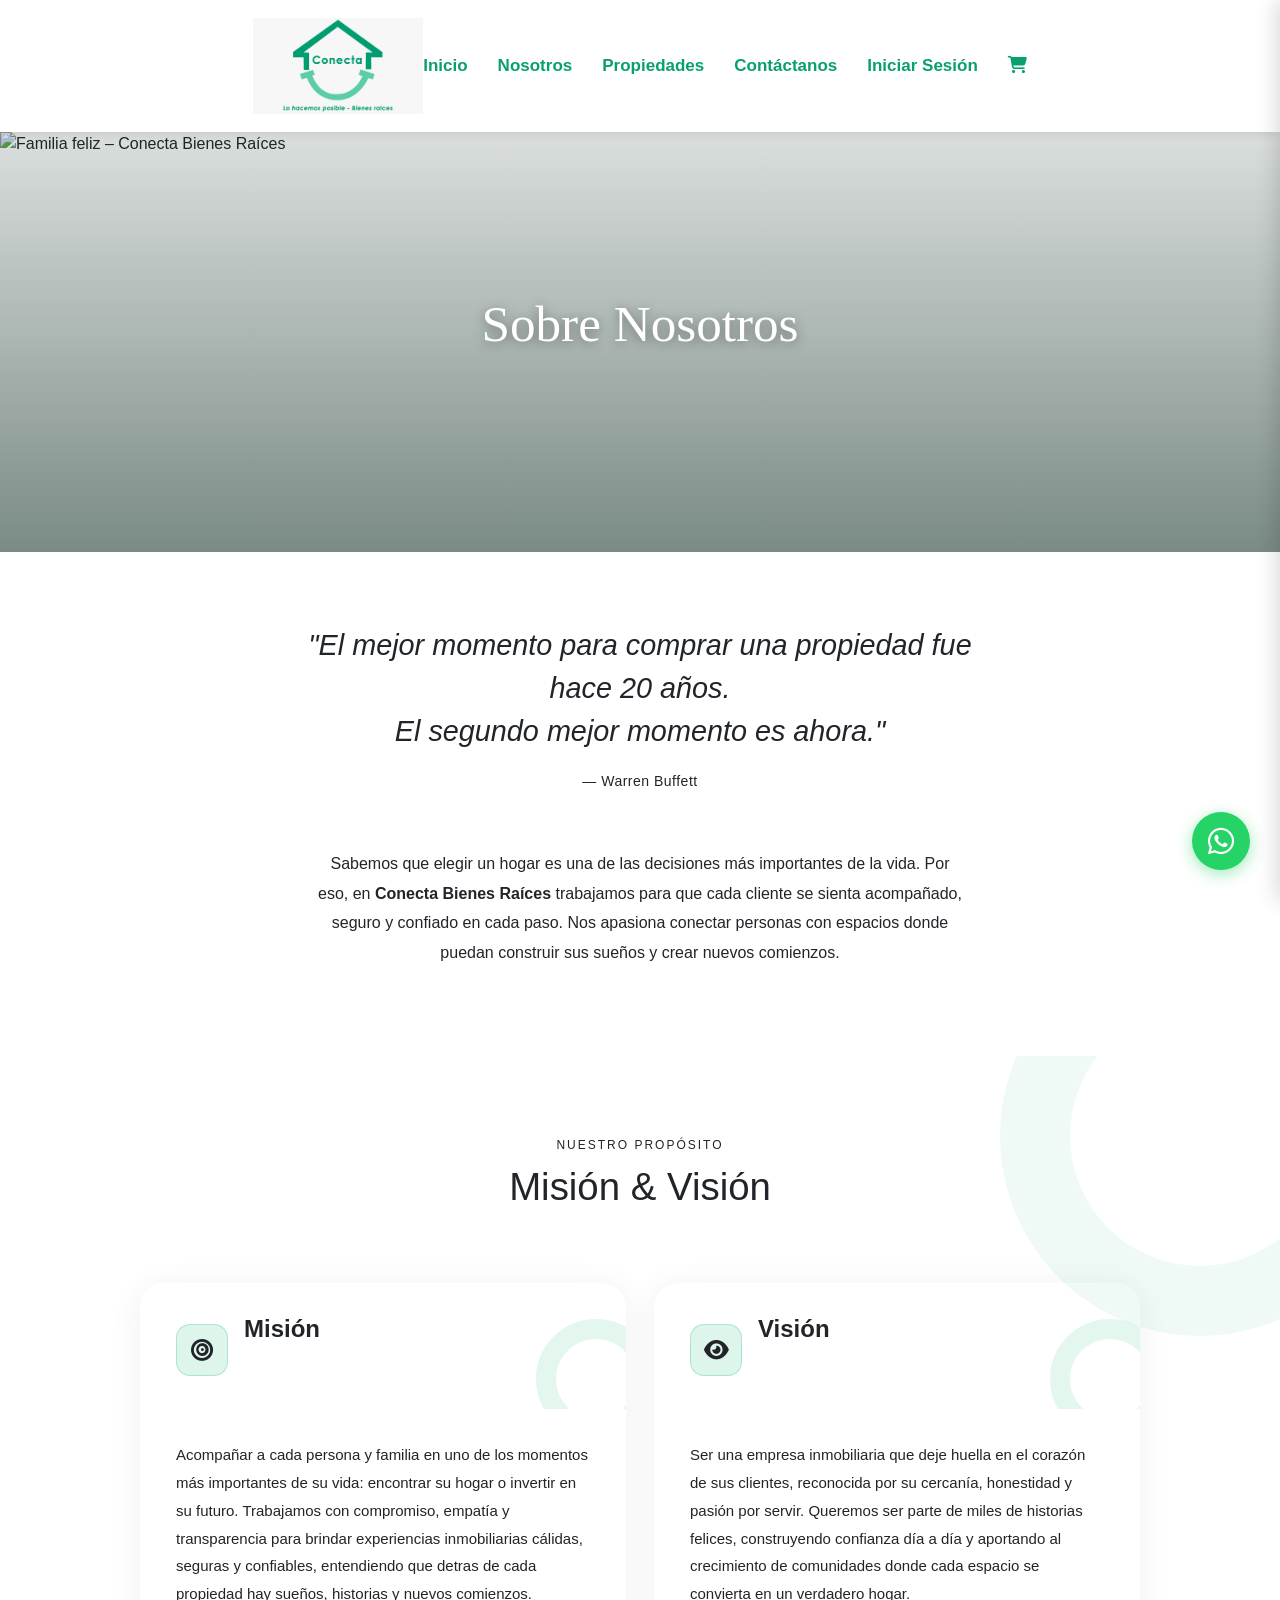
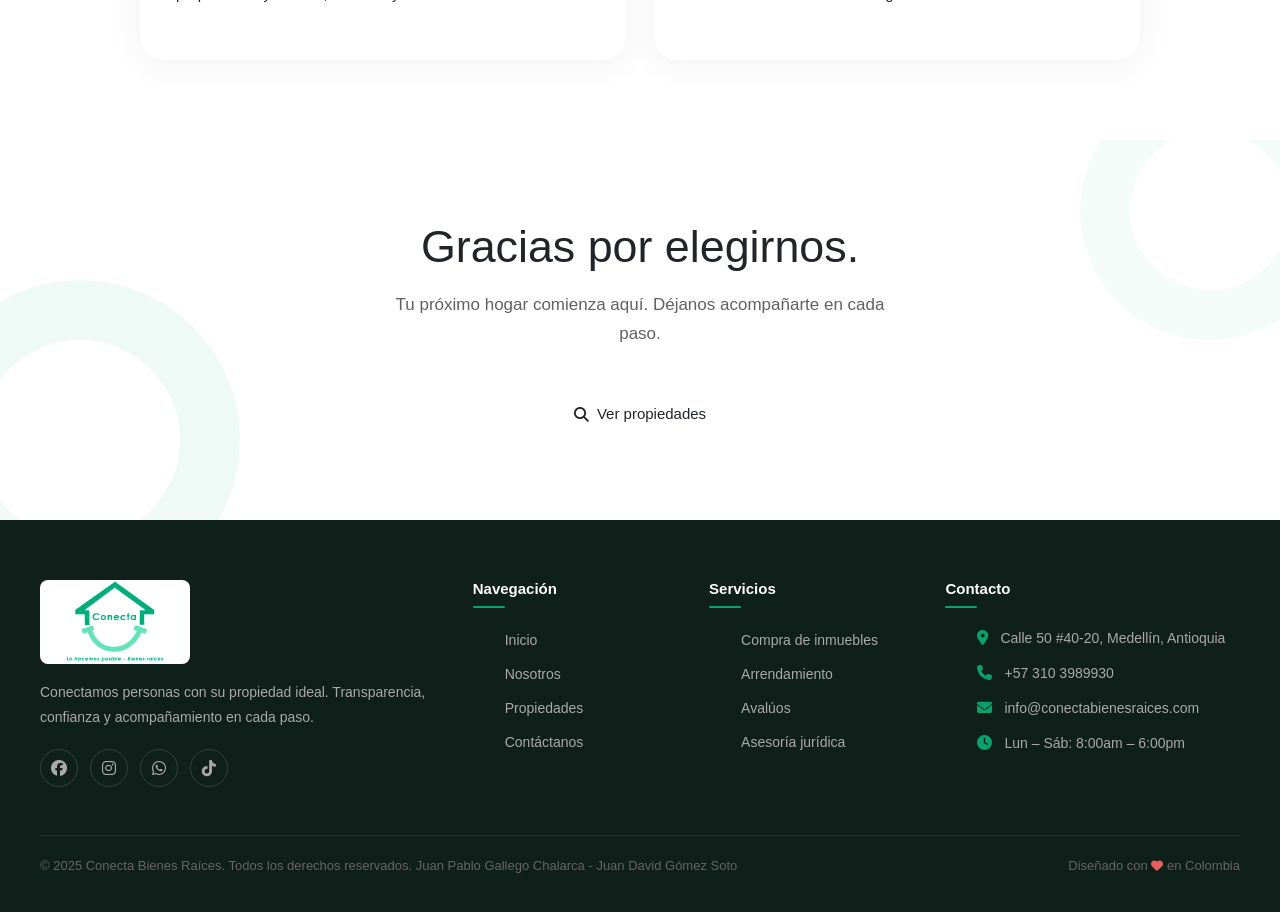
==== commit 53fa9846: "cambios hechos" ====
--- a/nosotros.html
+++ b/nosotros.html
@@ -15,6 +15,8 @@
         href="https://cdnjs.cloudflare.com/ajax/libs/font-awesome/6.5.1/css/all.min.css">
     <!--Favicon-->
     <link rel="icon" href="/Assets/IMG/Logo.jpeg" type="image/x-icon">
+    <!---Bootstrap-->
+    <link href="https://cdn.jsdelivr.net/npm/bootstrap@5.3.0-alpha1/dist/css/bootstrap.min.css" rel="stylesheet">
 </head>
 
 <body>
@@ -110,7 +112,7 @@
 
 <div id="footer"></div>
 <!-- WHATSAPP FLOTANTE -->
-    <a href="https://wa.me/573234924247" target="_blank" class="whatsapp-flotante">
+    <a href="https://wa.me/+573103989930" target="_blank" class="whatsapp-flotante">
         <i class="fa-brands fa-whatsapp"></i>
     </a>
 <!--Script nosotros-->    
